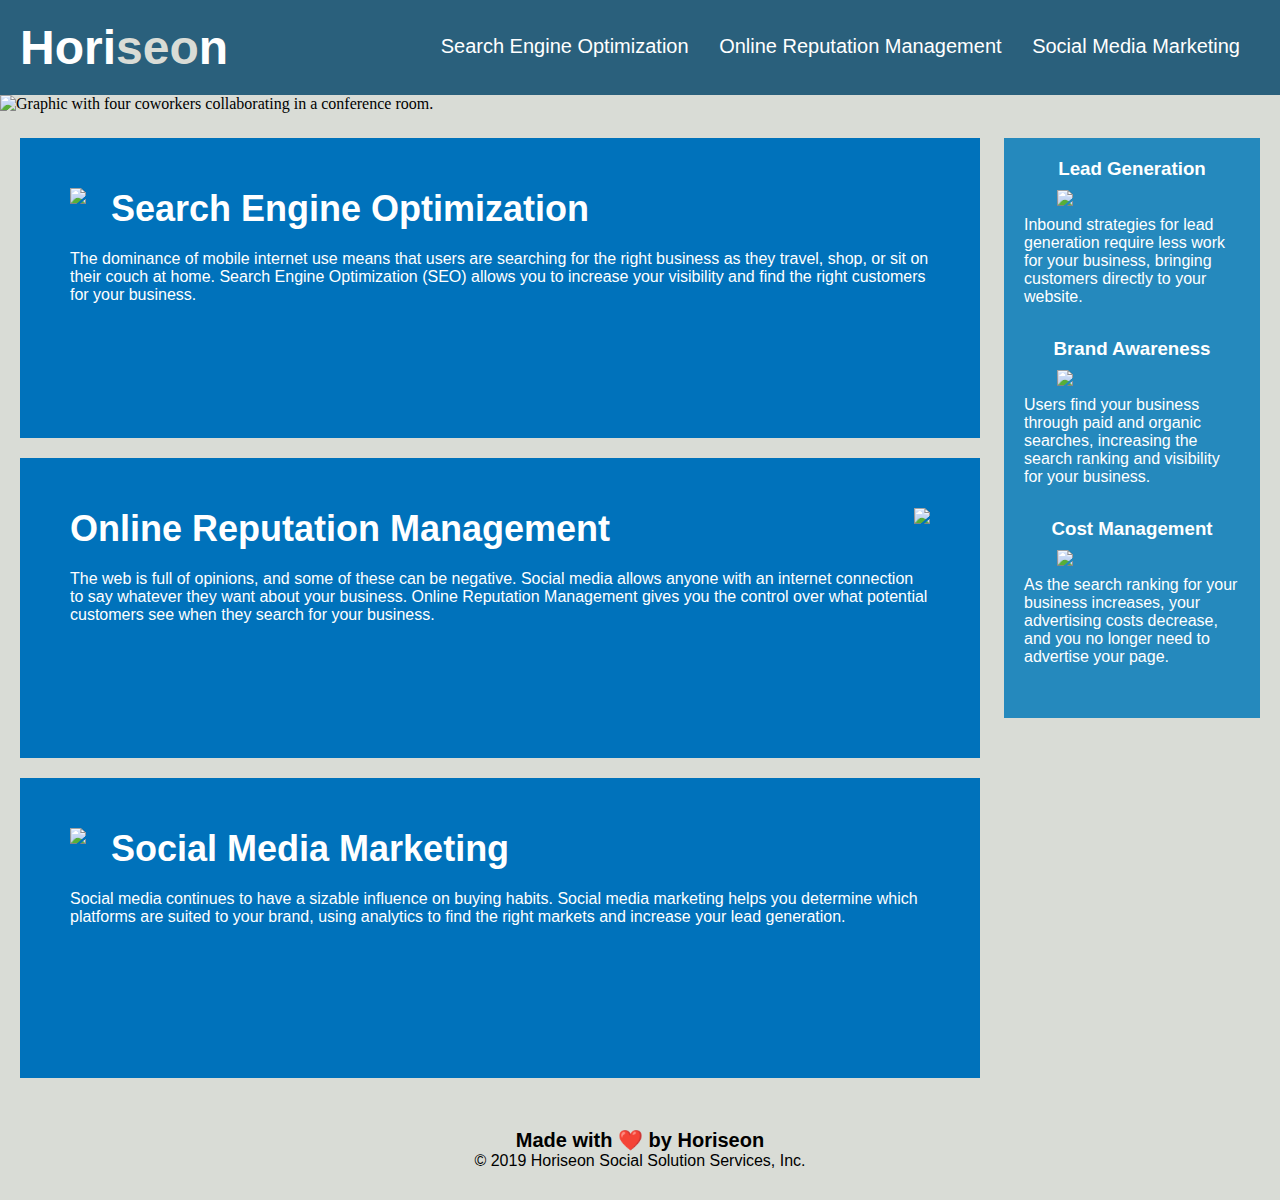
==== develop/index.html @ 699f5668 "11/6 12:54pm changes. Finished off up until the beginning of the <main> section" ====
<!--Copied starter code from Instructor file-->
<!DOCTYPE html>
<html lang="en-us">

<!--<head> section changes:
    1. changed <title> content from "website" to "Horiseon"
-->
<head>
    <meta charset="UTF-8" />
    <link rel="stylesheet" href="assets/css/style.css">
    <title>Horiseon</title>
</head>

<body>

    <!--header section changes: 
        1. changed first <div> element to <header> 
        2. changed "website" to "Hori"
        3. changed <div> to <nav>
        4. changed spacing of <li> tag so on one line each
    -->
    <header>
        <h1>Hori<span class="seo">seo</span>n</h1>
        <nav>
            <ul>
                <li><a href="#search-engine-optimization">Search Engine Optimization</a></li>
                <li><a href="#online-reputation-management">Online Reputation Management</a></li>
                <li><a href="#social-media-marketing">Social Media Marketing</a></li>
            </ul>
        </nav>
    </header>

    <!-- main section changes:
        1. added <main>
        2. added <figure>
        3. changed <div> to <img> with src and alt attributes
        4. replaced img src from style.css to index.html
    -->
<main>
    <figure>
        <img class="hero" src="./assets/images/digital-marketing-meeting.jpg" alt="Graphic with four coworkers collaborating in a conference room.">
    </figure>
    

    <section class="content">
        
        <section class="search-engine-optimization">
            <img src="assets/images/search-engine-optimization.jpg" class="float-left" />
            <h2>Search Engine Optimization</h2>
            <p>
                The dominance of mobile internet use means that users are searching for the right business as they travel, shop, or sit on their couch at home. Search Engine Optimization (SEO) allows you to increase your visibility and find the right customers for your business.
            </p>
        </section>

        <section id="online-reputation-management" class="online-reputation-management">
            <img src="./assets/images/online-reputation-management.jpg" class="float-right" />
            <h2>Online Reputation Management</h2>
            <p>
                The web is full of opinions, and some of these can be negative. Social media allows anyone with an internet connection to say whatever they want about your business. Online Reputation Management gives you the control over what potential customers see when they search for your business.
            </p>
        </section>

        <section id="social-media-marketing" class="social-media-marketing">
            <img src="./assets/images/social-media-marketing.jpg" class="float-left" />
            <h2>Social Media Marketing</h2>
            <p>
                Social media continues to have a sizable influence on buying habits. Social media marketing helps you determine which platforms are suited to your brand, using analytics to find the right markets and increase your lead generation.
            </p>
        </section>
    </section>


    <div class="benefits">
        <div class="benefit-lead">
            <h3>Lead Generation</h3>
            <img src="./assets/images/lead-generation.png" />
            <p>
                Inbound strategies for lead generation require less work for your business, bringing customers directly to your website.
            </p>
        </div>
        <div class="benefit-brand">
            <h3>Brand Awareness</h3>
            <img src="./assets/images/brand-awareness.png" />
            <p>
                Users find your business through paid and organic searches, increasing the search ranking and visibility for your business.
            </p>
        </div>
        <div class="benefit-cost">
            <h3>Cost Management</h3>
            <img src="./assets/images/cost-management.png" />
            <p>
                As the search ranking for your business increases, your advertising costs decrease, and you no longer need to advertise your page.
            </p>
        </div>
    </div>

</main>


    <div class="footer">
        <h2>Made with ❤️️ by Horiseon</h2>
        <p>
            &copy; 2019 Horiseon Social Solution Services, Inc.
        </p>
    </div>
</body>

</html>
---- develop/assets/css/style.css ----
/*Copied starter code from Instructor file*/

* {
    box-sizing: border-box;
    padding: 0;
    margin: 0;
}

body {
    background-color: #d9dcd6;
}

/*changed ".header" class selector to "header" element selector*/
header {
    padding: 20px;
    font-family: 'Trebuchet MS', 'Lucida Sans Unicode', 'Lucida Grande', 'Lucida Sans', Arial, sans-serif;
    background-color: #2a607c;
    color: #ffffff;
}

/*changed ".header h1" class selector to "h1" element selector*/
h1{
    display: inline-block;
    font-size: 48px;
}

/*changed ".header h1 .seo* class selector to "seo" element selector*/
.seo {
    color: #d9dcd6;
}

/*changed ".header div" class selector to "nav" element selector*/
nav {
    padding-top: 15px;
    margin-right: 20px;
    float: right;
    font-family: 'Gill Sans', 'Gill Sans MT', Calibri, 'Trebuchet MS', sans-serif;
    font-size: 20px;
}

/*changed ".header div ul" class selector to "ul" element selector*/
ul {
    list-style-type: none;
}

/*changed ".header div ul li" class selector to "li" element selector*/
li {
    display: inline-block;
    margin-left: 25px;
}

a {
    color: #ffffff;
    text-decoration: none;
}

/*removed the "background-image:" (see html changes with <figure> <img>)*/
.hero {
    height: 800px;
    width: 100%;
    margin-bottom: 25px;
    background-size: cover;
    background-position: center;
}

/*re-ordered selectors to align with order of html elements/tags*/
.content {
    width: 75%;
    display: inline-block;
    margin-left: 20px;
}

/* LEFT OFF & TO DO changed ".search-engine-optimization" class selector to ".SEO-section"*/
.search-engine-optimization {
    margin-bottom: 20px;
    padding: 50px;
    height: 300px;
    font-family: 'Gill Sans', 'Gill Sans MT', Calibri, 'Trebuchet MS', sans-serif;
    background-color: #0072bb;
    color: #ffffff;
}

.online-reputation-management {
    margin-bottom: 20px;
    padding: 50px;
    height: 300px;
    font-family: 'Gill Sans', 'Gill Sans MT', Calibri, 'Trebuchet MS', sans-serif;
    background-color: #0072bb;
    color: #ffffff;
}

.social-media-marketing {
    margin-bottom: 20px;
    padding: 50px;
    height: 300px;
    font-family: 'Gill Sans', 'Gill Sans MT', Calibri, 'Trebuchet MS', sans-serif;
    background-color: #0072bb;
    color: #ffffff;
}

.search-engine-optimization img {
    max-height: 200px;
}

.online-reputation-management img {
    max-height: 200px;
}

.social-media-marketing img {
    max-height: 200px;
}

.search-engine-optimization h2 {
    margin-bottom: 20px;
    font-size: 36px;
}

.online-reputation-management h2 {
    margin-bottom: 20px;
    font-size: 36px;
}

.social-media-marketing h2 {
    margin-bottom: 20px;
    font-size: 36px;
}















p {
    font-size: 16px;
}

.float-left {
    float: left;
    margin-right: 25px;
}

.float-right {
    float: right;
    margin-left: 25px;
}



.benefits {
    margin-right: 20px;
    padding: 20px;
    clear: both;
    float: right;
    width: 20%;
    height: 100%;
    font-family: 'Gill Sans', 'Gill Sans MT', Calibri, 'Trebuchet MS', sans-serif;
    background-color: #2589bd;
}

.benefit-lead {
    margin-bottom: 32px;
    color: #ffffff;
}

.benefit-brand {
    margin-bottom: 32px;
    color: #ffffff;
}

.benefit-cost {
    margin-bottom: 32px;
    color: #ffffff;
}

.benefit-lead h3 {
    margin-bottom: 10px;
    text-align: center;
}

.benefit-brand h3 {
    margin-bottom: 10px;
    text-align: center;
}

.benefit-cost h3 {
    margin-bottom: 10px;
    text-align: center;
}

.benefit-lead img {
    display: block;
    margin: 10px auto;
    max-width: 150px;
}

.benefit-brand img {
    display: block;
    margin: 10px auto;
    max-width: 150px;
}

.benefit-cost img {
    display: block;
    margin: 10px auto;
    max-width: 150px;
}


.footer {
    padding: 30px;
    clear: both;
    font-family: 'Trebuchet MS', 'Lucida Sans Unicode', 'Lucida Grande', 'Lucida Sans', Arial, sans-serif;
    text-align: center;
}

.footer h2 {
    font-size: 20px;
}
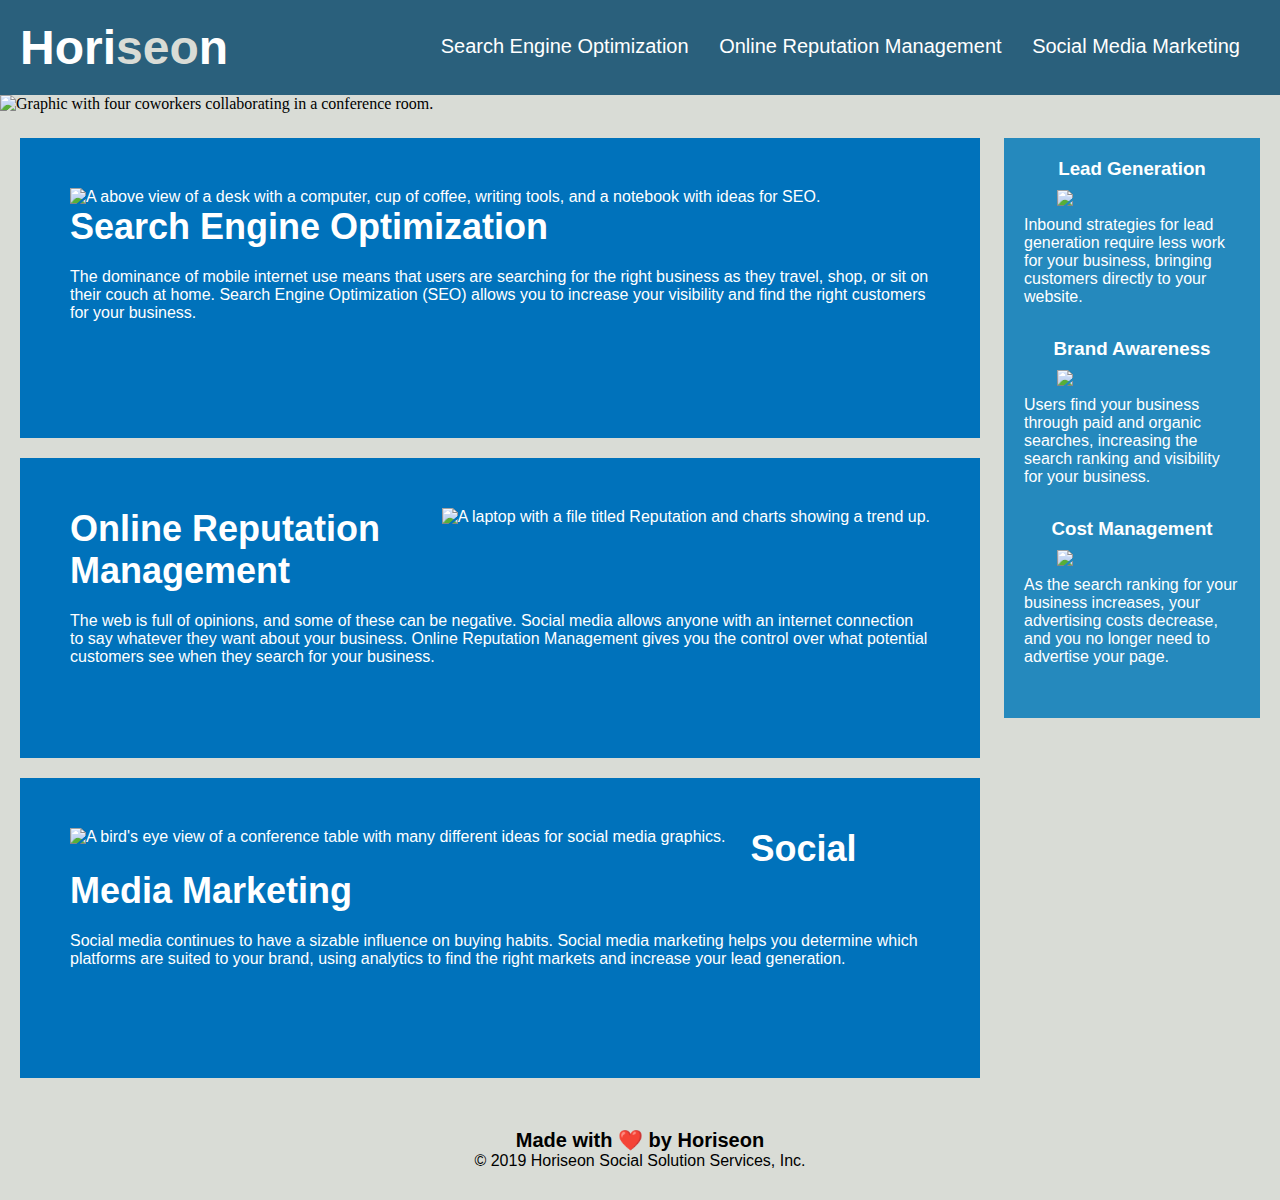
==== commit 1ca6785e: "changes up to the <div> about benefits" ====
--- a/develop/index.html
+++ b/develop/index.html
@@ -7,7 +7,7 @@
 -->
 <head>
     <meta charset="UTF-8" />
-    <link rel="stylesheet" href="assets/css/style.css">
+    <link rel="stylesheet" href="./assets/css/style.css">
     <title>Horiseon</title>
 </head>
 
@@ -38,34 +38,31 @@
     -->
 <main>
     <figure>
-        <img class="hero" src="./assets/images/digital-marketing-meeting.jpg" alt="Graphic with four coworkers collaborating in a conference room.">
+        <img src="./assets/images/digital-marketing-meeting.jpg" alt="Graphic with four coworkers collaborating in a conference room." class="hero" >
     </figure>
     
-
+    <!-- content section changes:
+        1. removed id selectors
+        2. consolidated <section> for boxed contents since similar CSS 
+        3. consolidated <img> for images since similar CSS
+        4. consolidated <h2> for heading 2 since similar CSS
+        5. added alt attributes to images
+    -->
     <section class="content">
-        
-        <section class="search-engine-optimization">
-            <img src="assets/images/search-engine-optimization.jpg" class="float-left" />
+        <section class="content-sections">
+            <img src="./assets/images/search-engine-optimization.jpg" alt="A above view of a desk with a computer, cup of coffee, writing tools, and a notebook with ideas for SEO." class="float-left" />
             <h2>Search Engine Optimization</h2>
-            <p>
-                The dominance of mobile internet use means that users are searching for the right business as they travel, shop, or sit on their couch at home. Search Engine Optimization (SEO) allows you to increase your visibility and find the right customers for your business.
-            </p>
+            <p>The dominance of mobile internet use means that users are searching for the right business as they travel, shop, or sit on their couch at home. Search Engine Optimization (SEO) allows you to increase your visibility and find the right customers for your business.</p>
         </section>
-
-        <section id="online-reputation-management" class="online-reputation-management">
-            <img src="./assets/images/online-reputation-management.jpg" class="float-right" />
+        <section class="content-sections">
+            <img src="./assets/images/online-reputation-management.jpg" alt="A laptop with a file titled Reputation and charts showing a trend up." class="float-right" />
             <h2>Online Reputation Management</h2>
-            <p>
-                The web is full of opinions, and some of these can be negative. Social media allows anyone with an internet connection to say whatever they want about your business. Online Reputation Management gives you the control over what potential customers see when they search for your business.
-            </p>
+            <p>The web is full of opinions, and some of these can be negative. Social media allows anyone with an internet connection to say whatever they want about your business. Online Reputation Management gives you the control over what potential customers see when they search for your business.</p>
         </section>
-
-        <section id="social-media-marketing" class="social-media-marketing">
-            <img src="./assets/images/social-media-marketing.jpg" class="float-left" />
+        <section class="content-sections">
+            <img src="./assets/images/social-media-marketing.jpg" alt="A bird's eye view of a conference table with many different ideas for social media graphics." class="float-left" />
             <h2>Social Media Marketing</h2>
-            <p>
-                Social media continues to have a sizable influence on buying habits. Social media marketing helps you determine which platforms are suited to your brand, using analytics to find the right markets and increase your lead generation.
-            </p>
+            <p>Social media continues to have a sizable influence on buying habits. Social media marketing helps you determine which platforms are suited to your brand, using analytics to find the right markets and increase your lead generation.</p>
         </section>
     </section>
 
--- a/develop/assets/css/style.css
+++ b/develop/assets/css/style.css
@@ -70,8 +70,12 @@
     margin-left: 20px;
 }
 
-/* LEFT OFF & TO DO changed ".search-engine-optimization" class selector to ".SEO-section"*/
-.search-engine-optimization {
+/*consolidated:
+    1. replaced ".search-engine-optimization", "online-reputation-management", "social-media-marketing" as class selector with ".content-sections"
+    2. replaced subsequent ".[...] img" as class selectors of above with ".content-sections img"
+    3. replaced subsequent ".[...] h2" as class selectors of above with ".content-sections h2"
+*/
+.content-sections {
     margin-bottom: 20px;
     padding: 50px;
     height: 300px;
@@ -80,49 +84,27 @@
     color: #ffffff;
 }
 
-.online-reputation-management {
-    margin-bottom: 20px;
-    padding: 50px;
-    height: 300px;
-    font-family: 'Gill Sans', 'Gill Sans MT', Calibri, 'Trebuchet MS', sans-serif;
-    background-color: #0072bb;
-    color: #ffffff;
-}
-
-.social-media-marketing {
-    margin-bottom: 20px;
-    padding: 50px;
-    height: 300px;
-    font-family: 'Gill Sans', 'Gill Sans MT', Calibri, 'Trebuchet MS', sans-serif;
-    background-color: #0072bb;
-    color: #ffffff;
-}
-
-.search-engine-optimization img {
+.content-sections img {
     max-height: 200px;
 }
 
-.online-reputation-management img {
-    max-height: 200px;
-}
-
-.social-media-marketing img {
-    max-height: 200px;
-}
-
-.search-engine-optimization h2 {
+.content-sections h2 {
     margin-bottom: 20px;
     font-size: 36px;
 }
 
-.online-reputation-management h2 {
-    margin-bottom: 20px;
-    font-size: 36px;
+.float-left {
+    float: left;
+    margin-right: 25px;
 }
 
-.social-media-marketing h2 {
-    margin-bottom: 20px;
-    font-size: 36px;
+.float-right {
+    float: right;
+    margin-left: 25px;
+}
+
+p {
+    font-size: 16px;
 }
 
 
@@ -136,22 +118,6 @@
 
 
 
-
-
-
-p {
-    font-size: 16px;
-}
-
-.float-left {
-    float: left;
-    margin-right: 25px;
-}
-
-.float-right {
-    float: right;
-    margin-left: 25px;
-}
 
 
 
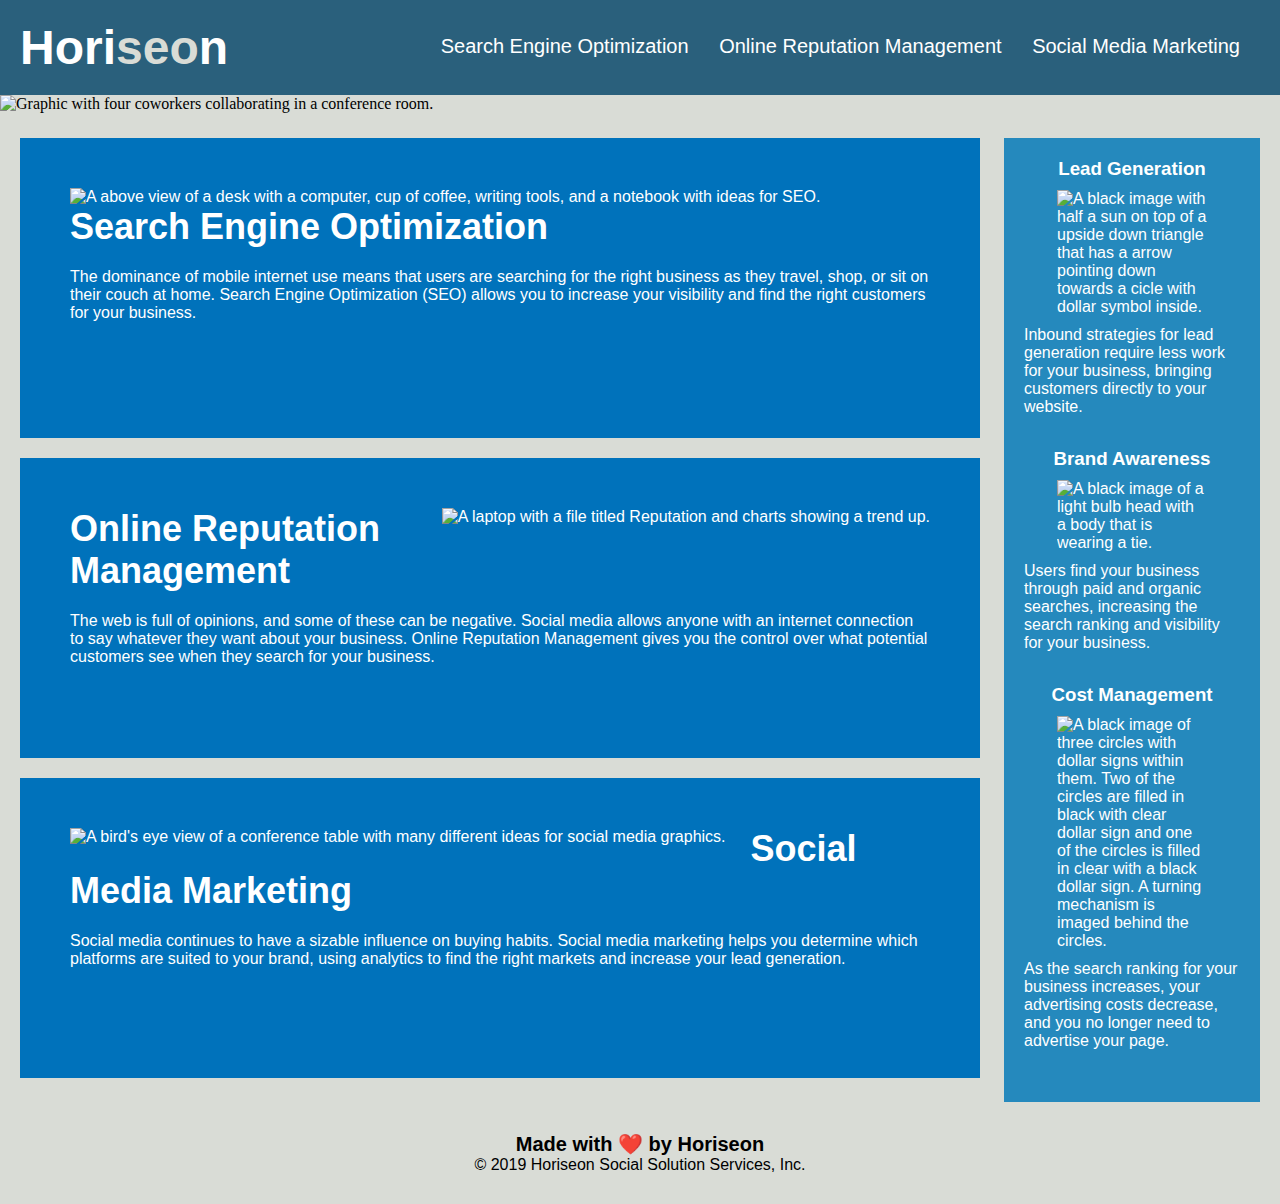
==== commit 41943210: "99% ready for deployment. TO DO add a license and review README.md file" ====
--- a/develop/index.html
+++ b/develop/index.html
@@ -1,28 +1,20 @@
-<!--Copied starter code from Instructor file-->
+<!--View detailed NOTES OF REVISIONS made to starter code, scroll to BOTTOM of index.html-->
 <!DOCTYPE html>
 <html lang="en-us">
 
-<!--<head> section changes:
-    1. changed <title> content from "website" to "Horiseon"
--->
 <head>
+    <!--website tab name section-->
     <meta charset="UTF-8" />
     <link rel="stylesheet" href="./assets/css/style.css">
-    <title>Horiseon</title>
+    <title>Horiseon: Marketing Techniques</title>
 </head>
 
 <body>
-
-    <!--header section changes: 
-        1. changed first <div> element to <header> 
-        2. changed "website" to "Hori"
-        3. changed <div> to <nav>
-        4. changed spacing of <li> tag so on one line each
-    -->
+    <!--navigation pane section-->
     <header>
         <h1>Hori<span class="seo">seo</span>n</h1>
         <nav>
-            <ul>
+            <ul> <!--href are placeholders for now - links pending-->
                 <li><a href="#search-engine-optimization">Search Engine Optimization</a></li>
                 <li><a href="#online-reputation-management">Online Reputation Management</a></li>
                 <li><a href="#social-media-marketing">Social Media Marketing</a></li>
@@ -30,76 +22,87 @@
         </nav>
     </header>
 
-    <!-- main section changes:
-        1. added <main>
-        2. added <figure>
-        3. changed <div> to <img> with src and alt attributes
-        4. replaced img src from style.css to index.html
-    -->
-<main>
-    <figure>
-        <img src="./assets/images/digital-marketing-meeting.jpg" alt="Graphic with four coworkers collaborating in a conference room." class="hero" >
-    </figure>
-    
-    <!-- content section changes:
-        1. removed id selectors
-        2. consolidated <section> for boxed contents since similar CSS 
-        3. consolidated <img> for images since similar CSS
-        4. consolidated <h2> for heading 2 since similar CSS
-        5. added alt attributes to images
-    -->
-    <section class="content">
-        <section class="content-sections">
-            <img src="./assets/images/search-engine-optimization.jpg" alt="A above view of a desk with a computer, cup of coffee, writing tools, and a notebook with ideas for SEO." class="float-left" />
-            <h2>Search Engine Optimization</h2>
-            <p>The dominance of mobile internet use means that users are searching for the right business as they travel, shop, or sit on their couch at home. Search Engine Optimization (SEO) allows you to increase your visibility and find the right customers for your business.</p>
+    <main>
+        <figure>
+            <!--img has alt attributes included for seo-->
+            <img src="./assets/images/digital-marketing-meeting.jpg" alt="Graphic with four coworkers collaborating in a conference room." class="hero" >
+        </figure>
+
+        <!--content section-->
+        <!--imgs have alt attributes included for seo-->
+        <section class="content">
+            <section class="content-sections">
+                <img src="./assets/images/search-engine-optimization.jpg" alt="A above view of a desk with a computer, cup of coffee, writing tools, and a notebook with ideas for SEO." class="float-left" />
+                <h2>Search Engine Optimization</h2>
+                <p>The dominance of mobile internet use means that users are searching for the right business as they travel, shop, or sit on their couch at home. Search Engine Optimization (SEO) allows you to increase your visibility and find the right customers for your business.</p>
+            </section>
+            <section class="content-sections">
+                <img src="./assets/images/online-reputation-management.jpg" alt="A laptop with a file titled Reputation and charts showing a trend up." class="float-right" />
+                <h2>Online Reputation Management</h2>
+                <p>The web is full of opinions, and some of these can be negative. Social media allows anyone with an internet connection to say whatever they want about your business. Online Reputation Management gives you the control over what potential customers see when they search for your business.</p>
+            </section>
+            <section class="content-sections">
+                <img src="./assets/images/social-media-marketing.jpg" alt="A bird's eye view of a conference table with many different ideas for social media graphics." class="float-left" />
+                <h2>Social Media Marketing</h2>
+                <p>Social media continues to have a sizable influence on buying habits. Social media marketing helps you determine which platforms are suited to your brand, using analytics to find the right markets and increase your lead generation.</p>
+            </section>
         </section>
-        <section class="content-sections">
-            <img src="./assets/images/online-reputation-management.jpg" alt="A laptop with a file titled Reputation and charts showing a trend up." class="float-right" />
-            <h2>Online Reputation Management</h2>
-            <p>The web is full of opinions, and some of these can be negative. Social media allows anyone with an internet connection to say whatever they want about your business. Online Reputation Management gives you the control over what potential customers see when they search for your business.</p>
+
+        <!--benefits section-->
+        <!--imgs have alt attributes included for seo-->
+        <section class="benefits">
+            <section class="benefits-section">
+                <h3>Lead Generation</h3>
+                <img src="./assets/images/lead-generation.png" alt="A black image with half a sun on top of a upside down triangle that has a arrow pointing down towards a cicle with dollar symbol inside."/>
+                <p>Inbound strategies for lead generation require less work for your business, bringing customers directly to your website.</p>
+            </section>
+            <section class="benefits-section">
+                <h3>Brand Awareness</h3>
+                <img src="./assets/images/brand-awareness.png" alt="A black image of a light bulb head with a body that is wearing a tie."/>
+                <p>Users find your business through paid and organic searches, increasing the search ranking and visibility for your business.</p>
+            </section>
+            <section class="benefits-section">
+                <h3>Cost Management</h3>
+                <img src="./assets/images/cost-management.png" alt="A black image of three circles with dollar signs within them. Two of the circles are filled in black with clear dollar sign and one of the circles is filled in clear with a black dollar sign. A turning mechanism is imaged behind the circles."/>
+                <p>As the search ranking for your business increases, your advertising costs decrease, and you no longer need to advertise your page.</p>
+            </section>
         </section>
-        <section class="content-sections">
-            <img src="./assets/images/social-media-marketing.jpg" alt="A bird's eye view of a conference table with many different ideas for social media graphics." class="float-left" />
-            <h2>Social Media Marketing</h2>
-            <p>Social media continues to have a sizable influence on buying habits. Social media marketing helps you determine which platforms are suited to your brand, using analytics to find the right markets and increase your lead generation.</p>
-        </section>
-    </section>
+    </main>
 
+    <!--footer section-->
+    <footer>
+        <h4>Made with ❤️️ by Horiseon</h4>
+        <p>&copy; 2019 Horiseon Social Solution Services, Inc.</p>
+    </footer>
 
-    <div class="benefits">
-        <div class="benefit-lead">
-            <h3>Lead Generation</h3>
-            <img src="./assets/images/lead-generation.png" />
-            <p>
-                Inbound strategies for lead generation require less work for your business, bringing customers directly to your website.
-            </p>
-        </div>
-        <div class="benefit-brand">
-            <h3>Brand Awareness</h3>
-            <img src="./assets/images/brand-awareness.png" />
-            <p>
-                Users find your business through paid and organic searches, increasing the search ranking and visibility for your business.
-            </p>
-        </div>
-        <div class="benefit-cost">
-            <h3>Cost Management</h3>
-            <img src="./assets/images/cost-management.png" />
-            <p>
-                As the search ranking for your business increases, your advertising costs decrease, and you no longer need to advertise your page.
-            </p>
-        </div>
-    </div>
+</body>
+</html>
 
-</main>
+<!-- NOTES OF REVISIONS
+<head> section changes:
+    1. changed <title> content from "website" to "Horiseon"
 
+header section changes: 
+    2. changed first <div> element to <header> 
+    3. changed "website" to "Hori"
+    4. changed <div> to <nav>
+    5. changed spacing of <li> tag so on one line each
 
-    <div class="footer">
-        <h2>Made with ❤️️ by Horiseon</h2>
-        <p>
-            &copy; 2019 Horiseon Social Solution Services, Inc.
-        </p>
-    </div>
-</body>
+main section changes:
+    6. added <main>
+    7. added <figure>
+    8. changed <div> to <img> with src and alt attributes
+    9. replaced img src from style.css to index.html
 
-</html>
+content section changes:
+    10. removed id selectors
+    11. consolidated <section> for 3 boxed contents since similar CSS 
+    12. added alt attributes to images
+
+benefits section changes:
+    13. consolidated <section> for 1 boxed benefits since similar CSS
+    14. added alt attributes to images
+
+footer section changes: 
+    15. changed <div> element to <footer> 
+-->--- a/develop/assets/css/style.css
+++ b/develop/assets/css/style.css
@@ -1,16 +1,17 @@
-/*Copied starter code from Instructor file*/
-
+/*<!--View detailed NOTES OF REVISIONS made to starter code, scroll to BOTTOM of style.css*/
+/*UNIVERSAL selectors*/
 * {
     box-sizing: border-box;
     padding: 0;
     margin: 0;
 }
 
+/*ELEMENT selectors*/
 body {
     background-color: #d9dcd6;
 }
 
-/*changed ".header" class selector to "header" element selector*/
+/*header is a navigation pane. Three subjects that have placeholder links*/
 header {
     padding: 20px;
     font-family: 'Trebuchet MS', 'Lucida Sans Unicode', 'Lucida Grande', 'Lucida Sans', Arial, sans-serif;
@@ -18,18 +19,13 @@
     color: #ffffff;
 }
 
-/*changed ".header h1" class selector to "h1" element selector*/
+/*h1 is the name of the company "Horiseon" note the logo image*/
 h1{
     display: inline-block;
     font-size: 48px;
 }
 
-/*changed ".header h1 .seo* class selector to "seo" element selector*/
-.seo {
-    color: #d9dcd6;
-}
-
-/*changed ".header div" class selector to "nav" element selector*/
+/*nav includes the ul of 3 li items for the navigation pane*/
 nav {
     padding-top: 15px;
     margin-right: 20px;
@@ -38,12 +34,10 @@
     font-size: 20px;
 }
 
-/*changed ".header div ul" class selector to "ul" element selector*/
 ul {
     list-style-type: none;
 }
 
-/*changed ".header div ul li" class selector to "li" element selector*/
 li {
     display: inline-block;
     margin-left: 25px;
@@ -54,7 +48,42 @@
     text-decoration: none;
 }
 
-/*removed the "background-image:" (see html changes with <figure> <img>)*/
+/*refer to the content section in the index.html. css for 3 blue horizontal rectangle on left side of page.*/
+h2 {
+    margin-bottom: 20px;
+    font-size: 36px;
+}
+
+p {
+    font-size: 16px;
+}
+
+/*refer to the benefits section in the index.html. css for the 1 light blue vertical rectangle on the right side of the page.*/
+h3 {
+    margin-bottom: 10px;
+    text-align: center;
+}
+
+/*refer to the footer section in the index.html. */
+footer {
+    padding: 30px;
+    clear: both;
+    font-family: 'Trebuchet MS', 'Lucida Sans Unicode', 'Lucida Grande', 'Lucida Sans', Arial, sans-serif;
+    text-align: center;
+}
+
+h4 {
+    font-size: 20px;
+}
+
+/*CLASS selectors*/
+
+/*creates the different color for the seo part of the text*/
+.seo {
+    color: #d9dcd6;
+}
+
+/*applied to the img within the figure*/
 .hero {
     height: 800px;
     width: 100%;
@@ -63,18 +92,13 @@
     background-position: center;
 }
 
-/*re-ordered selectors to align with order of html elements/tags*/
+/*refer to the content section in index.html*/
 .content {
     width: 75%;
     display: inline-block;
     margin-left: 20px;
 }
 
-/*consolidated:
-    1. replaced ".search-engine-optimization", "online-reputation-management", "social-media-marketing" as class selector with ".content-sections"
-    2. replaced subsequent ".[...] img" as class selectors of above with ".content-sections img"
-    3. replaced subsequent ".[...] h2" as class selectors of above with ".content-sections h2"
-*/
 .content-sections {
     margin-bottom: 20px;
     padding: 50px;
@@ -88,11 +112,6 @@
     max-height: 200px;
 }
 
-.content-sections h2 {
-    margin-bottom: 20px;
-    font-size: 36px;
-}
-
 .float-left {
     float: left;
     margin-right: 25px;
@@ -103,23 +122,7 @@
     margin-left: 25px;
 }
 
-p {
-    font-size: 16px;
-}
-
-
-
-
-
-
-
-
-
-
-
-
-
-
+/*refer to the benefits section in index.html*/
 
 .benefits {
     margin-right: 20px;
@@ -132,62 +135,34 @@
     background-color: #2589bd;
 }
 
-.benefit-lead {
+.benefits-section {
     margin-bottom: 32px;
     color: #ffffff;
 }
 
-.benefit-brand {
-    margin-bottom: 32px;
-    color: #ffffff;
-}
-
-.benefit-cost {
-    margin-bottom: 32px;
-    color: #ffffff;
-}
-
-.benefit-lead h3 {
-    margin-bottom: 10px;
-    text-align: center;
-}
-
-.benefit-brand h3 {
-    margin-bottom: 10px;
-    text-align: center;
-}
-
-.benefit-cost h3 {
-    margin-bottom: 10px;
-    text-align: center;
-}
-
-.benefit-lead img {
+.benefits-section img {
     display: block;
     margin: 10px auto;
     max-width: 150px;
 }
 
-.benefit-brand img {
-    display: block;
-    margin: 10px auto;
-    max-width: 150px;
-}
+/* 
+element selectors changed:
+    1. changed ".header div" class selector to "header" element selector
+    2. changed ".header h1" class selector to "h1" element selector
+    3. changed ".header h1 .seo* class selector to "seo" element selector
+    4. changed ".header div" class selector to "nav" element selector
+    5. changed ".header div ul" class selector to "ul" element selector
+    6. changed ".header div ul li" class selector to "li" element selector
+    7. replaced "[.search-engine-optimization", "online-reputation-management", "social-media-marketing] h2" as class selectors of above with "h2" element selector
+    8. deleted subsequent "[".benefit-lead" ".benefit-brand" ".benefit-cost"] h3" and created h3 element selector
+    9. changed ".footer" class selector to "footer" element selector
+    10. changed ".footer h2" class selector to "h4" element selector
 
-.benefit-cost img {
-    display: block;
-    margin: 10px auto;
-    max-width: 150px;
-}
-
-
-.footer {
-    padding: 30px;
-    clear: both;
-    font-family: 'Trebuchet MS', 'Lucida Sans Unicode', 'Lucida Grande', 'Lucida Sans', Arial, sans-serif;
-    text-align: center;
-}
-
-.footer h2 {
-    font-size: 20px;
-}
+class selectors consolidated changes:
+    11. re-ordered selectors to align with order of html elements/tags
+    12. replaced ".search-engine-optimization", "online-reputation-management", "social-media-marketing" as class selector with ".content-sections"
+    13. replaced "[.search-engine-optimization", "online-reputation-management", "social-media-marketing] img" as class selectors of above with ".content-sections img"
+    14. replaced ".benefit-lead" ".benefit-brand" ".benefit-cost" as class selectors with ".benefits-section"
+    15. replaced subsequent "[".benefit-lead" ".benefit-brand" ".benefit-cost"] img" as class selectors of above with ".benefits-section img"
+*/